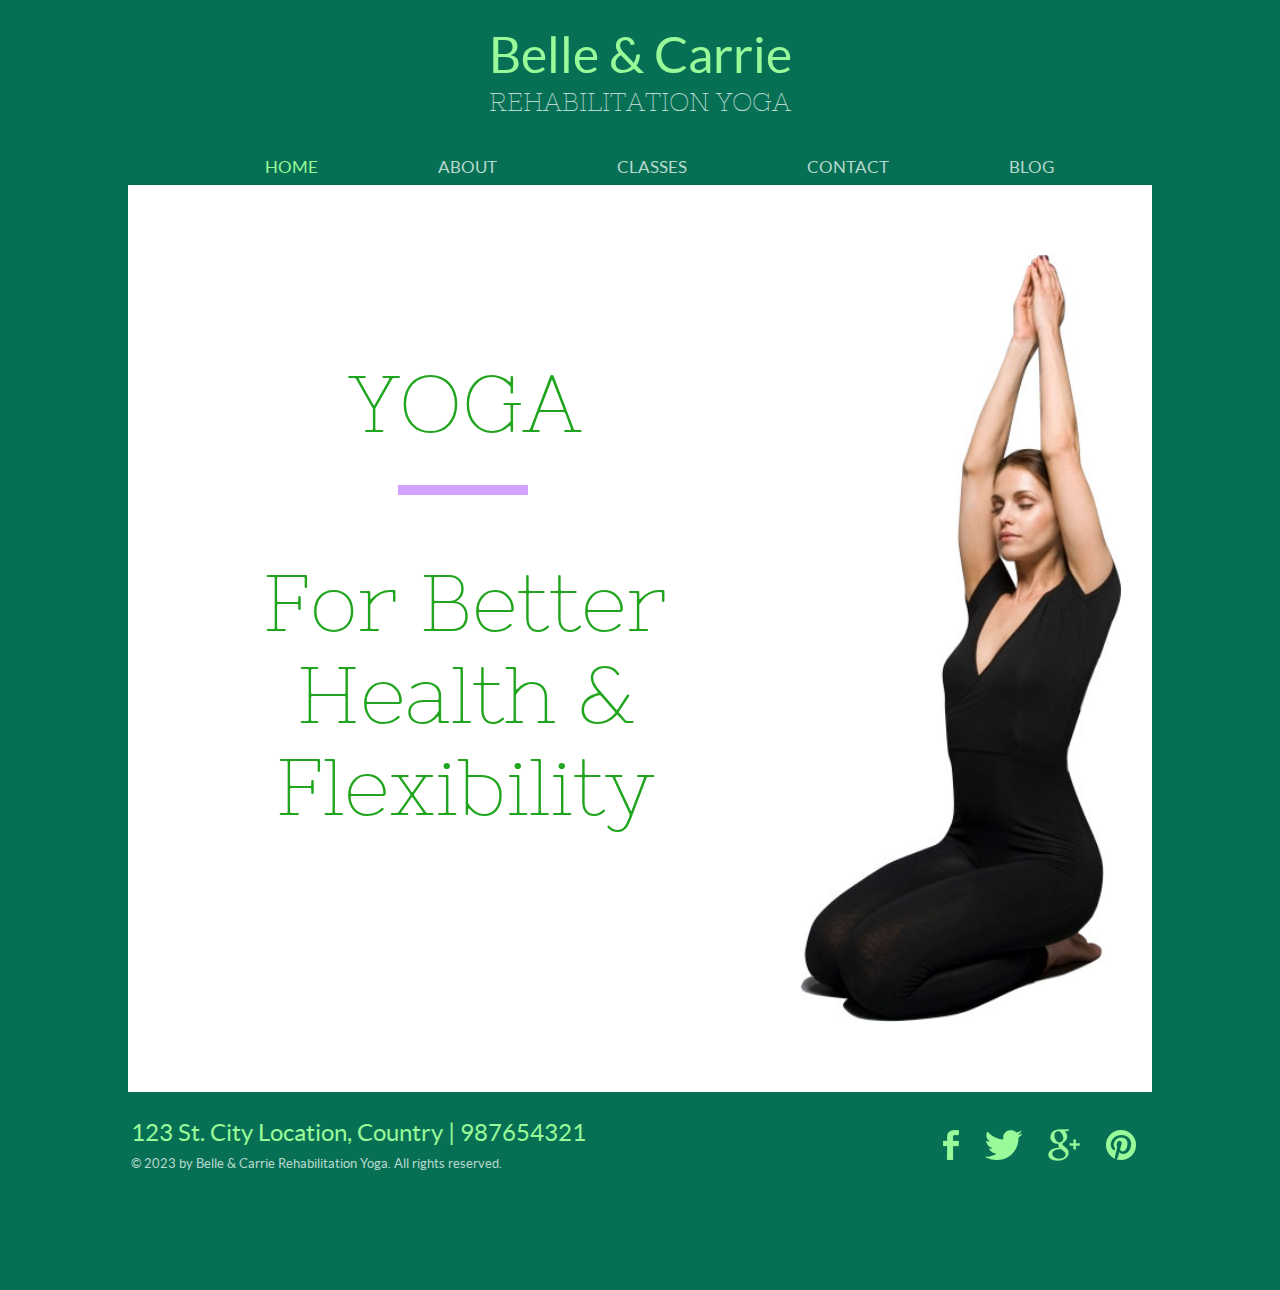
==== index.html @ 7d0bc875 "working on the responsive nav" ====
<!DOCTYPE html>
<html lang="en">
<head>
    <meta charset="UTF-8">
    <meta name="viewport" content="width=device-width, initial-scale=1.0">
    <meta http-equiv="X-UA-Compatible" content="ie=edge">

    <!-- <meta name="viewport" content="width=device-width,initial-scale=1,maximum-scale=1,user-scalable=no">

    <meta http-equiv="X-UA-Compatible" content="IE=edge,chrome=1">
    
    <meta name="HandheldFriendly" content="true"> -->

    <title>Rehabilitation Yoga</title>
    <link rel="stylesheet" href="index.css">
    <link rel="stylesheet" href="indexmobile.css">
</head>
<body>
    <div class="mobile-menu">
    <img src="./images/mobile/mobile-menu.png" alt="mobile-menu" id="menu">
    <img src="./images/mobile/mobile-close.png" alt="mobile-close" id="menu-close">
    </div>
    
    
    <a href="index.html" class="remo" >
    <h1>Belle & Carrie</h1>
    <h3>REHABILITATION YOGA</h3>
    </a>
   
    <ul>
        <li class="active" > <a href="index.html">HOME</a> </li>
        <li class="about" > <a href="about.html">ABOUT</a> </li>
        <li class="about classes" >  <a href="classes.html">CLASSES</a>
            <ul>
                <li class="inst" ><a href="instructors.html">INSTRUCTORS</a></li>
            </ul>
            
        </li>
        <li class="about" > <a href="contact.html">CONTACT</a></li>
        <li class="about" > <a href="blog.html">BLOG</a></li>
    </ul>


<div class="rectangle" style="display:flex" >
    <div class="yoga">
        
        <h2 >
        <div class="yogs">   YOGA <br></div>
        <div class="purple"></div>
        <div class="better" > <br> For Better 
        <br>Health & <br> 
        Flexibility <br><br></div></h2>
    </div>
    <div class="imageyoga">
        <img src="./images/lady-in-yoga.jpg" alt="A pretty girl doing yoga">
    </div>

</div>
<div class="foot" >
    <div class="location">
    <p>123 St. City Location, Country | 987654321 <br>
    <span>
    © 2023 by Belle & Carrie Rehabilitation Yoga. All rights reserved.     
    </span>
    </p>
    </div>
    <div class="icon">
        <a class="remo" href="www.facebook.com"> <img src="./images/icon-facebook.png" alt="facebook icon"></a>
        <a class="remo" href="wwww.twitter.com"><img src="./images/icon-twitter.png" alt="twitter icon"></a>
        <a class="remo" href="wwww.googleplus.com"><img src="./images/icon-googleplus.png" alt="gogleplus icon"></a>
        <a class="remo" href="www.pinterest.com"><img src="./images/icon-pinterest.png" alt="pinterest icon"></a>
       
        
        
        
    </div>

</div  >
</body>
</html>
---- index.css ----
/* -----------------------------------------
    CSS specified defaults
   -----------------------------------------
*/
@media only screen and (min-width:918px){
body{
    width: 100%;
    background: #077054;
    color: #315f52;
    padding: 0px;
    margin: 0px;
    font-size: 14px;
    font-family: 'lato-regular';
    font-weight: lighter;
    /* line-height: 20px; */
    /* src: url('lato-regular-webfont.ttf'); */
}
@font-face{
    font-family: 'lato-regular';
    src: url('./lato-regular-webfont.ttf');
    font-weight: lighter;
}
@font-face {
	font-family: 'nixie_oneregular';
    src: url('./nixieone-regular-webfont.ttf');
}
html{
    width: 100%;
}

/* -----------------------------------------
    This is for header 
   -----------------------------------------
*/
.mobile-menu{
    display: none;
}
h1{
    text-align: center;
    font-family: 'lato-regular';
    color:  #99fa99;
    padding: 30px 0px 0px;
    margin: 0px 0px;
    font-size: 50px;
    line-height: 50px;
    font-weight: lighter;
    
    /* background-color: pink; */
}
h3{
text-align: center;
font-family: 'nixie_oneregular';
font-weight: lighter;
font-size: 26px;
color:  #b6d8cf;
padding: 07px 0px 20px;
margin: 0px;


}
/* nav ul{
    align-self : center;
} */

ul {
/* text-align: left; */
list-style-type: none;
display: inline-flex;
/* background-color: black; */
padding: 0px;
margin: 0px 16%;
/* border: 2px solid white; */
/* position: relative;
left: auto; */


}
ul li{
display: inline-flex;
/* text-align: left; */
padding: 20px 60px 09px;
font-size: 17px;
font-weight: lighter;

}
.active a,.active.inst a{
    color:#99fa99;
    outline: none;
    text-decoration: none;
    
}

/* .about:hover{
    background: blue;
} */
.about a{
   outline: none; 
   color: #b6d8cf;
   text-decoration: none;
}
.about a:hover{
    color:#d3a3ff;
    outline: none;
    
}
.about ul {
    display: none;
	left: 0;
	list-style: none outside none;
	margin: 0;
	padding: 0px;
	position: absolute;
    top: 11.55rem;
    left: 43%;
    /* background: brown; */
}
.about.classes:hover ul {
    display:flex;
    
}
.about ul li {
    background:#077054;;
    padding: 10px 30px;
    display: flex;
}



.active ul {
    display: none;
	left: 0;
	list-style: none outside none;
	margin: 0;
	padding: 0px;
	position: absolute;
    top: 11.55rem;
    left: 43%;
    /* background: brown; */
}
.active.classes:hover ul {
    display:flex;
    
}
.active ul li {
    background:#077054;;
    padding: 10px 30px;
    display: flex;
}

div.rectangle{
    box-sizing: content-box;
    background: white;
    padding: 40px 0px;
    margin: 0% 10%;
    min-height: 827px;
    width: ;
    /* display: flex; */

}

/* -----------------------------------------
    This is for homepage
   -----------------------------------------
*/
.yoga{
    display: flex;
    flex-direction: column;
    /* border: 3px solid; */
    width: 70%;
    padding: 0px;
    margin: 0px;
    /* flex-wrap: wrap; */
    /* background: yellow; */
    justify-content: center;   
    
}

.yogs{
    flex: 1;
    /* border: 2px solid; */
    /* order: 3; */
    padding: 5px;

}

.purple{
    background: #d3a3ff;
    flex:1;
    /* order:2; */
    
    width: 130px;
    height: 10px;
    /* border: 2px solid; */
    position: relative;
    left:40%;
    top: 30px ;
}

.better{
    flex:1;
    order:1;
    /* border: 2px solid; */
}

h2{
    text-align: center;
    font-family: 'nixie_oneregular';
    font-size: 5rem;
    text-align: center;
    color: #21a51e;
    font-weight: lighter;

}

.imageyoga{
    width: 30%;
    background: url('./lady-in-yoga.jpg');
    background-repeat: no-repeat;
    
    height: auto;
    display: flex;
    flex-flow: row-reverse;
    /* float:right; */
    padding: 30px;
    margin: 0px;
    /* position: relative;
    top: -150px; */
}


/* -----------------------------------------
    This is for about 
   -----------------------------------------
*/
.heade{
    font-size: 1.3rem;
    font-family: 'nixie_oneregular';
    background: blue;
    margin: 0px;
}

/* -----------------------------------------
    This is for classes 
   -----------------------------------------
*/
.class{
    width: 100%;
    /* background: brown; */
    margin: 0px 0px 0px;
    /* position: relative;
    right: 40px; */
    justify-self: center;
    display: flex;
}

.classtime{
    margin: 0px 0px 0px 50px;
    line-height: 30px;
    /* background: #99fa99; */
    width: 70%;
    /* display: flex;
    flex-wrap: wrap; */
    
}

.imageyogaa{
    width: 40%;
    margin: 0px 20px;
}
.classhead{
    
    font-size: 2.3rem;
    font-family: 'nixie_oneregular';
    /* background: blue; */
    padding: 0px;
    margin: 0px 0px 0px 50px;
    /* align-self: auto; */
    
    

}
/* .classhead.boy{
    position: relative;
    bottom: 28%;
    right: 17%;
    background: red;
} */
.head{
    font-size: 1.3rem;
    font-family: 'nixie_oneregular';
    /* background: black; */
}

/* -----------------------------------------
    This is for instructors 
   -----------------------------------------
*/
#instructors{
    margin: 0px 0px 0px 50px;
    line-height: 30px;
    /* background: #99fa99; */
    width: 70%;
    display: flex;
    flex-wrap: wrap;
    
}
figure{
    /* height: 200px; */
    margin: 0px 30px;
    /* background: blue; */
    row-gap: 2px ;
}
figcaption{
    text-align: center;
    font-family: 'nixie_oneregular';
    font-size: 1rem;
    /* background: red; */
}
figure img{
    margin: 0px;
    background: yellow;
    /* row-gap: 2px; */
}

/* -----------------------------------------
    This is for contacts 
   -----------------------------------------
*/
.inquiries{
    display: flex;
    justify-content: center;
    padding: 8% 0px 0px;
    /* background: blue; */
    
}
form{
    
    /* background: black; */
    font-size: 16px;
    flex-basis: 500px;
    height: 70%;
    padding: 0px 0px 0px 0px;
    
       
}
input{
    height: 40px;
    width: 100%;
    background: #d1d3d4;
    border: none;
    border-radius: 3px;
    margin: 10px 0px;
}

#message{
    height: 222px;
    border: none;
    border-radius: 7px;
    width: 100%;
    background: #d1d3d4;
}
button{
    position: relative;
    left: 89%;
    margin: 0px 0px 0px;
    padding: 0px;
    border: 0px;
    border-radius: 6px;
}
.submit{
    background: #077054;
    color: #b6d8cf;
    padding: 0px px;
    border-radius: 6px;
}
.submit:hover{
    background: #d3a3ff;
    color: black;
}

/* -----------------------------------------
    This is for blog
   -----------------------------------------
*/

.blog{
    /* background: brown; */
    display: flex;
    margin: 0px;
    /* padding: 10% 0px; */
    flex-direction: column;
    align-content: space-around;
    /* height: 720px; */
    
}
.blog1{
    /* background: black; */
    display: flex;
    flex-basis: 100%;
    margin: 50px 0px;
    
    /* justify-content: center;
    align-content: flex-start;
    align-items: flex-start; */
   
}
.blog1 img{
    
    padding: 0px;
    margin:0px;
    /* flex-basis: 30%; */
    margin: 0px 0px 0px 50px;
}
div.blogtext1{
    /* background: pink; */
    flex-basis: 60%;
    margin: 0px 0px 0px 20px;
    
}



/* -----------------------------------------
    This is for footer
   -----------------------------------------
*/

.foot{
    /* box-sizing: content-box; */
    /* background: blue; */
    margin: 0px 10% 90px;
    display: flex;
    font-family: 'lato-regular';
    color:  #99fa99;
    font-weight: lighter;
    
}
.foot div{
    /* border: 2px solid; */
    padding: 3px;
}
div.location{
    flex-basis: 70%;
    font-size: 1.5rem;
    font-weight: normal;
}
div.location span{
    font-size:0.8rem;
    font-weight: normal;
    color: #b6d8cf;
}
div.icon{
    flex-basis:30%;
    display: flex;
    justify-content: flex-end;
    /* background: black; */
    align-items: center;
    font-family: 'lato-regular';
    color:  #99fa99;
}

.icon .remo{
    margin: 0px 13px;
}
.remo{
text-decoration: none;
outline: none;
/* background: black; */
padding: 0px;
}


}
---- indexmobile.css ----
/* -----------------------------------------
    CSS specified defaults
   -----------------------------------------
*/
@media only screen and (max-width:918px){
body{
    width: 100%;
    background: #077054;
    color: #315f52;
    padding: 0px;
    margin: 0px;
    font-size: 14px;
    font-family: 'lato-regular';
    font-weight: lighter;
    /* line-height: 20px; */
    /* src: url('lato-regular-webfont.ttf'); */
}
@font-face{
    font-family: 'lato-regular';
    src: url('./lato-regular-webfont.ttf');
    font-weight: lighter;
}
@font-face {
	font-family: 'nixie_oneregular';
    src: url('./nixieone-regular-webfont.ttf');
}
html{
    width: 100%;
}

/* -----------------------------------------
    This is for header 
   -----------------------------------------
*/
.mobile-menu{
    position: absolute;
    right: 10px;
    top: 40px;
    margin-right:20px;
    background: black;

}
#menu-close{
    display: none;
}
h1{
    text-align: center;
    font-family: 'lato-regular';
    color:  #99fa99;
    padding: 30px 0px 0px;
    margin: 0px 0px;
    margin-top: 70px;
    font-size: 50px;
    line-height: 50px;
    font-weight: lighter;
    
    /* background-color: pink; */
}
h3{
text-align: center;
font-family: 'nixie_oneregular';
font-weight: lighter;
font-size: 26px;
color:  #b6d8cf;
padding: 07px 0px 20px;
margin: 0px;


}
/* nav ul{
    align-self : center;
} */

ul {
/* text-align: left; */
list-style-type: none;
display: ;
position: absolute;
background-color: black;
top: 90px;
width: 90%;
opacity: 0.9;
padding: 0px;
margin: 0px 05%;
flex-wrap: wrap;
justify-content: center;
/* border: 2px solid white; */
/* position: relative;
left: auto; */

}
ul li{
display: flex;
/* text-align: left; */
/* background: red; */
/* padding: 20px 40px 09px; */
font-size: 17px;
font-weight: lighter;

}
.active a,.active.inst a{
    color:white;
    background: #99fa99;
    height: ;
    width: 100%;
    outline: none;
    text-decoration: none;
    
}
.active{
    background: #99fa99 ;
    color: blue;
    padding: 20px 40px 09px;
}

.about:hover{
    background: #99fa99 ;
    color: white;
}
.about a{
   outline: none; 
   color: #b6d8cf;
   text-decoration: none;
   padding: 20px 40px 09px;
}
.about a:hover{
    background:#697e69 ;
    color:white !important;
    padding: 20px 40px 09px;
    width: 100%;
    outline: none;
    
}
.about ul {
    display: none;
	left: 0;
	list-style: none outside none;
	margin: 0;
	padding: 0px;
	position: static;
    /* top: 14.5rem;
    left: 34%; */
    background: brown;
}
.about.classes:hover ul  {
    display:flex;
    flex-direction: column;
    flex-wrap: wrap;
    width: 100%;
    
}
/* .about ul li {
    background:#077054;;
    padding: 10px 30px;
    display: flex;
} */



.active ul {
    display: none;
	left: 0;
	list-style: none outside none;
	margin: 0;
	padding: 0px;
	position: absolute;
    top: 14.5rem;
    left: 34%;
    /* background: brown; */
}
.active.classes:hover ul {
    display:flex;
    
}
.active ul li a {
    background:#077054;;
    padding: 10px 30px;
    display: flex;
}

div.rectangle{
    box-sizing: content-box;
    background: white;
    display: flex;
    flex-direction: column;
    padding: 40px 0px;
    min-height: 827px;
    width: ;
    margin: 0px 5%;
    /* display: flex; */

}

/* -----------------------------------------
    This is for homepage
   -----------------------------------------
*/
.yoga{
    display: flex;
    flex-direction: column;
    /* border: 3px solid; */
    width: 100%;
    padding: 0px 0px;
    margin: 0px;
    /* flex-wrap: wrap; */
    /* background: yellow; */
    justify-content: center;   
    /* background: pink; */
    flex-wrap: wrap;
    text-align: center;
    
}

.yogs{
    flex: 1;
    /* border: 2px solid; */
    /* order: 3; */
    padding: 5px;

}

.purple{
    background: #d3a3ff;
    flex:1;
    /* order:2; */
    
    width: 130px;
    height: 10px;
    /* border: 2px solid; */
    position: relative;
    left:34%;
    top: 30px ;
}

.better{
    flex:1;
    order:1;
    /* border: 2px solid; */
    padding: 0px 0px;
    margin: 0px;
}

h2{
    text-align: center;
    font-family: 'nixie_oneregular';
    font-size: 4.3rem;
    text-align: center;
    color: #21a51e;
    font-weight: lighter;
    margin: 0px;

}

.imageyoga{
    width: 30%;
    background: url('./lady-in-yoga.jpg');
    background-repeat: no-repeat;
    
    height: auto;
    display: flex;
    /* flex-flow: row-reverse; */
    /* float:right; */

    padding: 0px 50px;
    margin: 0px;
    /* position: relative;
    top: -150px; */
}


/* -----------------------------------------
    This is for about 
   -----------------------------------------
*/
.heade{
    font-size: 1.3rem;
    font-family: 'nixie_oneregular';
    margin: 0px;
}
.class{
    display: flex;
    flex-wrap: wrap;
    width: 100%;
    padding: 0px;
    margin: 0px ;
   
}
.classtime{
    width: 100%;
    line-height: 30px;
    padding: 0px;
    margin: 0px 20px;
    
}


/* -----------------------------------------
    This is for classes 
   -----------------------------------------
*/

.imageyogaa{
    display: flex;
    justify-content: center;
    width: 100%;
    margin: 30px 20px;
}
.classhead{
    font-size: 2.3rem;
    font-family: 'nixie_oneregular';
    padding: 0px;
    margin: 0px 0px 0px 20px;
    
}

.head{
    font-size: 1.3rem;
    font-family: 'nixie_oneregular';
    /* background: black; */
}

/* -----------------------------------------
    This is for instructors 
   -----------------------------------------
*/
#instructors{
    margin: 0px 0px 0px 0px;
    line-height: 30px;
    /* background: #99fa99; */
    justify-content:center;
    width: 100%;
    display: flex;
    flex-direction: column;


      
}
#instructors1{
   
    display: flex;
    flex-direction: row;
    justify-content: center;
    
}
#instructors2{
    display: flex;
    flex-direction: row;
    
}
figure{
    /* height: 200px; */
    margin: 0px 1rem;
    width: 100%;
    
}
figcaption{
    text-align: center;
    font-family: 'nixie_oneregular';
    font-size: 1rem;
    /* background: red; */
}
figure img{
    margin: 0px 0px 0px 5px;
   
}

/* -----------------------------------------
    This is for contacts 
   -----------------------------------------
*/
.inquiries{
    display: flex;
    justify-content: center;
    padding: 8% 0px 0px;
    margin: 10px;
    
}
form{
    
    /* background: black; */
    font-size: 16px;
    flex-basis: 400px;
    height: 70%;
    padding: 0px 0px 0px 0px;
    
       
}
input{
    height: 40px;
    width: 100%;
    background: #d1d3d4;
    border: none;
    border-radius: 3px;
    margin: 10px 0px;
}

#message{
    height: 222px;
    border: none;
    border-radius: 7px;
    width: 100%;
    background: #d1d3d4;
}
button{
    position: relative;
    left: 89%;
    margin: 0px 0px 0px;
    padding: 0px;
    border: 0px;
    border-radius: 6px;
}
.submit{
    background: #077054;
    color: #b6d8cf;
    padding: 0px px;
    border-radius: 6px;
}
.submit:hover{
    background: #d3a3ff;
    color: black;
}

/* -----------------------------------------
    This is for blog
   -----------------------------------------
*/

.blog{
    /* background: brown; */
    display: flex;
    margin: 0px;
    /* padding: 10% 0px; */
    flex-direction: column;
    /* align-content: space-around; */
    /* height: 720px; */
    
}
.blog1{
    /* background: black; */
    display: flex;
    flex-basis: 100%;
    margin: 20px 0px;
    flex-wrap: wrap;
    /* background: blue; */

    
    /* justify-content: center;
    align-content: flex-start;
    align-items: flex-start; */
   
}
.blog1 img{
    
    padding: 0px;
    margin:0px;
    /* flex-basis: 30%; */
    margin: 0px 20px 0px 20px;
    width: 100%;
    height: 100%;
}
div.blogtext1{
    /* background: pink; */
    flex-basis: 1o00%;
    margin: 0px 0px 0px 20px;
    
}



/* -----------------------------------------
    This is for footer
   -----------------------------------------
*/

.foot{
    /* box-sizing: content-box; */
    /* background: blue; */
    margin: 0px 5% 90px;
    display: flex;
    font-family: 'lato-regular';
    color:  #99fa99;
    font-weight: lighter;
    flex-direction: column;
    /* align-content: center; */
    align-items: center;
    flex-wrap: wrap;
    text-align: center;
    
    
}

div.location{
    flex-basis: 100%;
    font-size: 1.7rem;
    font-weight: normal;
}
div.location span{
    font-size:1rem;
    font-weight: normal;
    color: #b6d8cf;
}
div.icon{
    flex-basis:100%;
    display: flex;
    justify-content: flex-end;
    /* background: black; */
    align-items: center;
    font-family: 'lato-regular';
    color:  #99fa99;
}

.icon .remo{
    margin: 0px 13px;
}
.remo{
text-decoration: none;
outline: none;
/* background: black; */
padding: 0px;
}


}


/* mobile*/
/*
@media (max-width:720px){
    div.rectangle{
         flex-wrap:wrap; 
        padding: 0px;
        margin: 0px 10%;
        flex-direction: column;
    }
    .imageyoga{
        background: url('./lady-in-yoga.jpg');
        flex-wrap: wrap;
        width: 100%;
        height: auto;
        justify-content: center;
        
        background-repeat: no-repeat;
    }

 
    .yoga{
        background: pink;
        flex-wrap: wrap;
        font-size: 3rem;
        text-align: center;
        width: 100%;
        justify-content: center;
    }
     .yoga p{
        font-size: 40px ;
    } 
*/
}

/* Tablet Landscape
@media screen and (max-width: 1060px) {
    #primary { width:67%; }
    #secondary { width:30%; margin-left:3%;}  

}


Tabled Portrait
@media screen and (max-width: 768px) {
    #primary { width:100%; }
    #secondary { width:100%; margin:0; border:none; }
} */
/* 
@media screen and (max-width:480px){
    body{
        background-color: blueviolet;
    }
} */
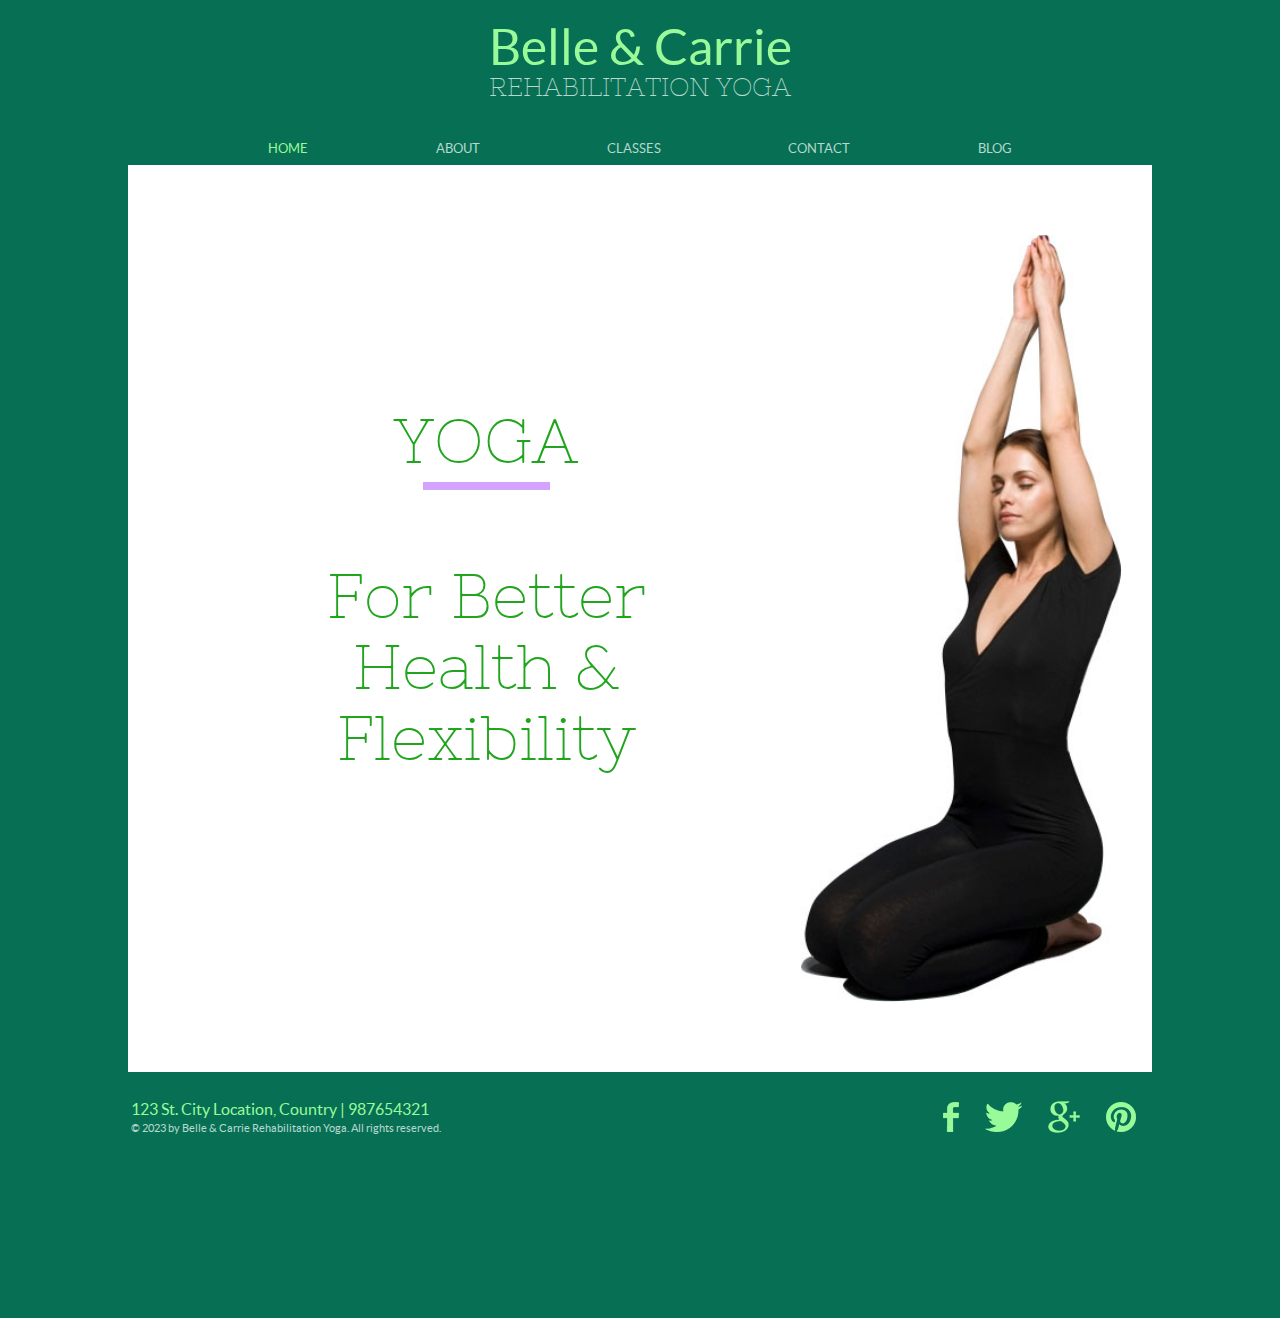
==== commit df68f4bb: "now responsive" ====
--- a/index.html
+++ b/index.html
@@ -12,8 +12,9 @@
     <meta name="HandheldFriendly" content="true"> -->
 
     <title>Rehabilitation Yoga</title>
+    
+    <link rel="stylesheet" href="indexmobile.css">
     <link rel="stylesheet" href="index.css">
-    <link rel="stylesheet" href="indexmobile.css">
 </head>
 <body>
     <div class="mobile-menu">
@@ -31,9 +32,15 @@
         <li class="active" > <a href="index.html">HOME</a> </li>
         <li class="about" > <a href="about.html">ABOUT</a> </li>
         <li class="about classes" >  <a href="classes.html">CLASSES</a>
+            <div class="mobile-ex">
+                <img src="images/mobile/mobile-expand.png" alt="mobile-expand" id="expand">
+                <img src="images/mobile/mobile-collapse.png" alt="mobile-collapse" id="collapse">
+            </div>
             <ul>
                 <li class="inst" ><a href="instructors.html">INSTRUCTORS</a></li>
+                
             </ul>
+            
             
         </li>
         <li class="about" > <a href="contact.html">CONTACT</a></li>
@@ -48,11 +55,13 @@
         <div class="yogs">   YOGA <br></div>
         <div class="purple"></div>
         <div class="better" > <br> For Better 
-        <br>Health & <br> 
-        Flexibility <br><br></div></h2>
+            <br>Health & <br> 
+            Flexibility <br><br>
+        </div>
+        </h2>
     </div>
     <div class="imageyoga">
-        <img src="./images/lady-in-yoga.jpg" alt="A pretty girl doing yoga">
+        <img src="images/lady-in-yoga.jpg" alt="A pretty girl doing yoga">
     </div>
 
 </div>
@@ -76,5 +85,6 @@
     </div>
 
 </div  >
+<script src="main.js"></script>
 </body>
 </html>--- a/indexmobile.css
+++ b/indexmobile.css
@@ -1,581 +1,658 @@
-
-
-
 /* -----------------------------------------
     CSS specified defaults
    -----------------------------------------
 */
-@media only screen and (max-width:918px){
-body{
+* {
+  padding: 0px;
+  margin: 0px;
+  -webkit-box-sizing: border-box;
+          box-sizing: border-box;
+  word-wrap: break-word;
+  font-size: 62.5%;
+}
+
+@media only screen and (max-width: 718px) {
+  body {
     width: 100%;
     background: #077054;
     color: #315f52;
-    padding: 0px;
-    margin: 0px;
-    font-size: 14px;
+    font-size: 6rem;
     font-family: 'lato-regular';
     font-weight: lighter;
-    /* line-height: 20px; */
-    /* src: url('lato-regular-webfont.ttf'); */
-}
-@font-face{
+  }
+  @font-face {
     font-family: 'lato-regular';
-    src: url('./lato-regular-webfont.ttf');
+    src: url("./lato-regular-webfont.ttf");
     font-weight: lighter;
-}
-@font-face {
-	font-family: 'nixie_oneregular';
-    src: url('./nixieone-regular-webfont.ttf');
-}
-html{
-    width: 100%;
-}
-
-/* -----------------------------------------
+  }
+  @font-face {
+    font-family: 'nixie_oneregular';
+    src: url("./nixieone-regular-webfont.ttf");
+  }
+  html {
+    width: 100%;
+  }
+  /* -----------------------------------------
     This is for header 
    -----------------------------------------
 */
-.mobile-menu{
+  .mobile-menu {
     position: absolute;
-    right: 10px;
+    right: 0.625rem;
     top: 40px;
-    margin-right:20px;
-    background: black;
-
-}
-#menu-close{
-    display: none;
-}
-h1{
+    margin-right: 4%;
+  }
+  #menu-close {
+    display: none;
+  }
+  #menu-close.open {
+    display: -webkit-box;
+    display: -ms-flexbox;
+    display: flex;
+  }
+  #menu.open {
+    display: none;
+  }
+  #menu {
+    cursor: pointer;
+  }
+  #menu-close {
+    cursor: pointer;
+  }
+  h1 {
     text-align: center;
     font-family: 'lato-regular';
-    color:  #99fa99;
+    color: #99fa99;
     padding: 30px 0px 0px;
     margin: 0px 0px;
     margin-top: 70px;
-    font-size: 50px;
+    font-size: 5rem;
     line-height: 50px;
     font-weight: lighter;
-    
     /* background-color: pink; */
-}
-h3{
-text-align: center;
-font-family: 'nixie_oneregular';
-font-weight: lighter;
-font-size: 26px;
-color:  #b6d8cf;
-padding: 07px 0px 20px;
-margin: 0px;
-
-
-}
-/* nav ul{
-    align-self : center;
-} */
-
-ul {
-/* text-align: left; */
-list-style-type: none;
-display: ;
-position: absolute;
-background-color: black;
-top: 90px;
-width: 90%;
-opacity: 0.9;
-padding: 0px;
-margin: 0px 05%;
-flex-wrap: wrap;
-justify-content: center;
-/* border: 2px solid white; */
-/* position: relative;
-left: auto; */
-
-}
-ul li{
-display: flex;
-/* text-align: left; */
-/* background: red; */
-/* padding: 20px 40px 09px; */
-font-size: 17px;
-font-weight: lighter;
-
-}
-.active a,.active.inst a{
-    color:white;
-    background: #99fa99;
-    height: ;
+  }
+  h3 {
+    text-align: center;
+    font-family: 'nixie_oneregular';
+    font-weight: lighter;
+    font-size: 2.6rem;
+    color: #b6d8cf;
+    padding: 07px 0px 20px;
+    margin: 0px;
+  }
+  ul {
+    /* text-align: left; */
+    list-style-type: none;
+    display: none;
+    -webkit-box-orient: vertical;
+    -webkit-box-direction: normal;
+        -ms-flex-direction: column;
+            flex-direction: column;
+    position: absolute;
+    background-color: #077054;
+    top: 9rem;
+    width: 90%;
+    opacity: 0.9;
+    padding: 0px;
+    margin: 0px 05%;
+    -ms-flex-wrap: wrap;
+        flex-wrap: wrap;
+    -webkit-box-pack: center;
+        -ms-flex-pack: center;
+            justify-content: center;
+    z-index: 10;
+  }
+  ul.open {
+    display: -webkit-box;
+    display: -ms-flexbox;
+    display: flex;
+  }
+  ul li {
+    display: -webkit-box;
+    display: -ms-flexbox;
+    display: flex;
+    -webkit-box-orient: vertical;
+    -webkit-box-direction: normal;
+        -ms-flex-direction: column;
+            flex-direction: column;
+    width: 100%;
+    -ms-flex-wrap: wrap;
+        flex-wrap: wrap;
+    font-size: 2.4rem;
+    font-weight: lighter;
+    border: white solid 1px;
+  }
+  .active a, .active.inst a {
+    color: white;
+    height: auto;
     width: 100%;
     outline: none;
     text-decoration: none;
-    
-}
-.active{
-    background: #99fa99 ;
-    color: blue;
+  }
+  .active {
+    background: #99fa99b9;
+    /* color: blue; */
     padding: 20px 40px 09px;
-}
-
-.about:hover{
-    background: #99fa99 ;
+  }
+  .active.classes ul {
+    /* background: blue !important; */
+    width: 100% !important;
+    /* height: 20px; */
+    position: relative;
+    top: 0rem;
+    left: -4rem;
+  }
+  .active.classes li {
+    /* background: red; */
+    width: 100%;
+    height: 3rem;
+  }
+  .active.inst {
+    height: 3.375rem !important;
+    /* background: blue; */
+  }
+  .about.inst, .active.inst {
+    height: 5rem;
+  }
+  .active.inst a {
+    /* background: black; */
+    width: 100%;
+    position: absolute;
+    top: 13.5rem;
+    left: 0px;
+    margin: 0px;
+  }
+  .about.inst a {
+    width: 100%;
+    position: static;
+    top: 0px;
+    left: 0px;
+    padding: 1.25rem 3.75rem;
+    padding-right: 0px;
+  }
+  .about.inst a:hover {
+    padding: 0.9375 3.75rem;
+    padding-right: 0px;
+  }
+  .about:hover {
+    background: #077054;
     color: white;
-}
-.about a{
-   outline: none; 
-   color: #b6d8cf;
-   text-decoration: none;
-   padding: 20px 40px 09px;
-}
-.about a:hover{
-    background:#697e69 ;
-    color:white !important;
+  }
+  .about a {
+    outline: none;
+    color: white;
+    text-decoration: none;
     padding: 20px 40px 09px;
-    width: 100%;
+  }
+  .about a:hover {
+    background: #99fa99b9;
+    color: white !important;
+    padding: 20px 40px 09px;
     outline: none;
-    
-}
-.about ul {
-    display: none;
-	left: 0;
-	list-style: none outside none;
-	margin: 0;
-	padding: 0px;
-	position: static;
-    /* top: 14.5rem;
-    left: 34%; */
-    background: brown;
-}
-.about.classes:hover ul  {
-    display:flex;
-    flex-direction: column;
-    flex-wrap: wrap;
-    width: 100%;
-    
-}
-/* .about ul li {
-    background:#077054;;
+  }
+  .about ul, .active ul {
+    display: none;
+    left: 0;
+    list-style: none outside none;
+    margin: 0;
+    padding: 0px;
+    position: static;
+    width: 100%;
+  }
+  .about.classes:hover ul,
+  .active.classes:hover ul {
+    display: none;
+    -webkit-box-orient: vertical;
+    -webkit-box-direction: normal;
+        -ms-flex-direction: column;
+            flex-direction: column;
+    -ms-flex-wrap: wrap;
+        flex-wrap: wrap;
+    /* width: 100%; */
+  }
+  .about.classes ul.expand,
+  .active.classes ul.expand {
+    display: -webkit-box;
+    display: -ms-flexbox;
+    display: flex;
+    background: #114b3b;
+  }
+  .classes ul li {
+    border-bottom: none;
+  }
+  .mobile-ex {
+    /* background: blue; */
+    position: absolute;
+    right: 0px;
+    top: 100px;
+    cursor: pointer;
+    border-left: white solid .5px;
+    height: 50px;
+  }
+  #expand.expand {
+    display: none;
+  }
+  #collapse.expand {
+    display: -webkit-box;
+    display: -ms-flexbox;
+    display: flex;
+  }
+  #collapse {
+    display: none;
+  }
+  .active ul {
+    display: none;
+    -webkit-box-orient: vertical;
+    -webkit-box-direction: normal;
+        -ms-flex-direction: column;
+            flex-direction: column;
+    margin: 0;
+    padding: 0px;
+  }
+  .active.classes.expand:hover ul {
+    display: none;
+  }
+  .active ul li a {
+    background: #077054;
     padding: 10px 30px;
-    display: flex;
-} */
-
-
-
-.active ul {
-    display: none;
-	left: 0;
-	list-style: none outside none;
-	margin: 0;
-	padding: 0px;
-	position: absolute;
-    top: 14.5rem;
-    left: 34%;
-    /* background: brown; */
-}
-.active.classes:hover ul {
-    display:flex;
-    
-}
-.active ul li a {
-    background:#077054;;
-    padding: 10px 30px;
-    display: flex;
-}
-
-div.rectangle{
-    box-sizing: content-box;
+  }
+  div.rectangle {
+    -webkit-box-sizing: content-box;
+            box-sizing: content-box;
     background: white;
-    display: flex;
-    flex-direction: column;
+    display: -webkit-box;
+    display: -ms-flexbox;
+    display: flex;
+    -webkit-box-orient: vertical;
+    -webkit-box-direction: normal;
+        -ms-flex-direction: column;
+            flex-direction: column;
     padding: 40px 0px;
     min-height: 827px;
-    width: ;
     margin: 0px 5%;
     /* display: flex; */
-
-}
-
-/* -----------------------------------------
+  }
+  /* -----------------------------------------
     This is for homepage
    -----------------------------------------
 */
-.yoga{
-    display: flex;
-    flex-direction: column;
+  .yoga {
+    display: -webkit-box;
+    display: -ms-flexbox;
+    display: flex;
+    -webkit-box-orient: vertical;
+    -webkit-box-direction: normal;
+        -ms-flex-direction: column;
+            flex-direction: column;
     /* border: 3px solid; */
     width: 100%;
-    padding: 0px 0px;
+    padding: 0px 2%;
     margin: 0px;
     /* flex-wrap: wrap; */
     /* background: yellow; */
-    justify-content: center;   
+    -webkit-box-pack: center;
+        -ms-flex-pack: center;
+            justify-content: center;
     /* background: pink; */
-    flex-wrap: wrap;
+    -ms-flex-wrap: wrap;
+        flex-wrap: wrap;
     text-align: center;
-    
-}
-
-.yogs{
-    flex: 1;
+  }
+  .yogs {
+    -webkit-box-flex: 1;
+        -ms-flex: 1;
+            flex: 1;
     /* border: 2px solid; */
     /* order: 3; */
     padding: 5px;
-
-}
-
-.purple{
+  }
+  .purple {
     background: #d3a3ff;
-    flex:1;
+    -webkit-box-flex: 1;
+        -ms-flex: 1;
+            flex: 1;
     /* order:2; */
-    
-    width: 130px;
-    height: 10px;
-    /* border: 2px solid; */
+    width: 30%;
+    height: 1rem;
     position: relative;
-    left:34%;
-    top: 30px ;
-}
-
-.better{
-    flex:1;
-    order:1;
-    /* border: 2px solid; */
+    left: 34%;
+    top: 30px;
+  }
+  .better {
+    -webkit-box-flex: 1;
+        -ms-flex: 1;
+            flex: 1;
+    -webkit-box-ordinal-group: 2;
+        -ms-flex-order: 1;
+            order: 1;
     padding: 0px 0px;
     margin: 0px;
-}
-
-h2{
+  }
+  h2 {
     text-align: center;
     font-family: 'nixie_oneregular';
-    font-size: 4.3rem;
+    font-size: 10rem;
     text-align: center;
     color: #21a51e;
     font-weight: lighter;
     margin: 0px;
-
+    z-index: 3;
+  }
+  .imageyoga {
+    width: 70%;
+    background: url("./lady-in-yoga.jpg");
+    background-repeat: no-repeat;
+    height: auto;
+    display: -webkit-box;
+    display: -ms-flexbox;
+    display: flex;
+    padding: 0px 50px;
+    margin: auto;
+    -webkit-box-pack: center;
+        -ms-flex-pack: center;
+            justify-content: center;
+  }
+  .imageyoga img {
+    width: 100%;
+    height: auto;
+  }
 }
 
-.imageyoga{
-    width: 30%;
-    background: url('./lady-in-yoga.jpg');
-    background-repeat: no-repeat;
-    
-    height: auto;
-    display: flex;
-    /* flex-flow: row-reverse; */
-    /* float:right; */
-
-    padding: 0px 50px;
-    margin: 0px;
-    /* position: relative;
-    top: -150px; */
+@media only screen and (max-width: 718px) and (max-width: 480px) {
+  .imageyoga {
+    width: 100%;
+    margin-top: 20px;
+  }
 }
 
-
-/* -----------------------------------------
+@media only screen and (max-width: 718px) {
+  /* -----------------------------------------
     This is for about 
    -----------------------------------------
 */
-.heade{
-    font-size: 1.3rem;
+  .heade {
+    font-size: 1.5rem;
     font-family: 'nixie_oneregular';
     margin: 0px;
-}
-.class{
-    display: flex;
-    flex-wrap: wrap;
-    width: 100%;
-    padding: 0px;
-    margin: 0px ;
-   
-}
-.classtime{
+  }
+  .class {
+    display: -webkit-box;
+    display: -ms-flexbox;
+    display: flex;
+    -ms-flex-wrap: wrap;
+        flex-wrap: wrap;
+    width: 100%;
+    padding: 0px;
+    margin: 0px;
+  }
+  .classtime {
     width: 100%;
     line-height: 30px;
     padding: 0px;
     margin: 0px 20px;
-    
+  }
+  /* -----------------------------------------
+    This is for classes 
+   -----------------------------------------
+*/
+  .imageyogaa {
+    display: -webkit-box;
+    display: -ms-flexbox;
+    display: flex;
+    -webkit-box-pack: center;
+        -ms-flex-pack: center;
+            justify-content: center;
+    width: 70%;
+    height: auto;
+    margin: auto;
+  }
+  .imageyogaa img {
+    width: 70%;
+    height: auto;
+  }
 }
 
+@media only screen and (max-width: 718px) and (max-width: 480px) {
+  .imageyogaa {
+    width: 100%;
+  }
+}
 
-/* -----------------------------------------
-    This is for classes 
-   -----------------------------------------
-*/
-
-.imageyogaa{
-    display: flex;
-    justify-content: center;
-    width: 100%;
-    margin: 30px 20px;
-}
-.classhead{
+@media only screen and (max-width: 718px) {
+  .classhead {
     font-size: 2.3rem;
     font-family: 'nixie_oneregular';
     padding: 0px;
     margin: 0px 0px 0px 20px;
-    
-}
-
-.head{
-    font-size: 1.3rem;
+  }
+  .head {
+    font-size: 1.6rem;
     font-family: 'nixie_oneregular';
-    /* background: black; */
-}
-
-/* -----------------------------------------
+  }
+  /* -----------------------------------------
     This is for instructors 
    -----------------------------------------
 */
-#instructors{
-    margin: 0px 0px 0px 0px;
+  #instructors {
+    margin: 5% 2%;
     line-height: 30px;
     /* background: #99fa99; */
-    justify-content:center;
-    width: 100%;
-    display: flex;
-    flex-direction: column;
-
-
-      
-}
-#instructors1{
-   
-    display: flex;
-    flex-direction: row;
-    justify-content: center;
-    
-}
-#instructors2{
-    display: flex;
-    flex-direction: row;
-    
-}
-figure{
+    -webkit-box-pack: center;
+        -ms-flex-pack: center;
+            justify-content: center;
+    width: 100%;
+    display: -webkit-box;
+    display: -ms-flexbox;
+    display: flex;
+    -webkit-box-orient: vertical;
+    -webkit-box-direction: normal;
+        -ms-flex-direction: column;
+            flex-direction: column;
+  }
+  #instructors1 {
+    display: -webkit-box;
+    display: -ms-flexbox;
+    display: flex;
+    -webkit-box-orient: horizontal;
+    -webkit-box-direction: normal;
+        -ms-flex-direction: row;
+            flex-direction: row;
+    -webkit-box-pack: center;
+        -ms-flex-pack: center;
+            justify-content: center;
+  }
+  #instructors2 {
+    display: -webkit-box;
+    display: -ms-flexbox;
+    display: flex;
+    -webkit-box-orient: horizontal;
+    -webkit-box-direction: normal;
+        -ms-flex-direction: row;
+            flex-direction: row;
+  }
+  figure {
     /* height: 200px; */
-    margin: 0px 1rem;
-    width: 100%;
-    
-}
-figcaption{
+    margin: 0px 2%;
+    width: 100%;
+  }
+  figcaption {
     text-align: center;
     font-family: 'nixie_oneregular';
-    font-size: 1rem;
+    font-size: 1.3rem;
     /* background: red; */
-}
-figure img{
-    margin: 0px 0px 0px 5px;
-   
-}
-
-/* -----------------------------------------
+  }
+  figure img {
+    width: 100%;
+    height: auto;
+  }
+  /* -----------------------------------------
     This is for contacts 
    -----------------------------------------
 */
-.inquiries{
-    display: flex;
-    justify-content: center;
+  .inquiries {
+    display: -webkit-box;
+    display: -ms-flexbox;
+    display: flex;
+    -webkit-box-pack: center;
+        -ms-flex-pack: center;
+            justify-content: center;
     padding: 8% 0px 0px;
     margin: 10px;
-    
-}
-form{
-    
+  }
+  form {
     /* background: black; */
-    font-size: 16px;
-    flex-basis: 400px;
+    font-size: 2rem;
+    -ms-flex-preferred-size: 400px;
+        flex-basis: 400px;
     height: 70%;
     padding: 0px 0px 0px 0px;
-    
-       
-}
-input{
+  }
+  input {
     height: 40px;
     width: 100%;
     background: #d1d3d4;
     border: none;
     border-radius: 3px;
     margin: 10px 0px;
-}
-
-#message{
+  }
+  #message {
     height: 222px;
     border: none;
     border-radius: 7px;
     width: 100%;
     background: #d1d3d4;
-}
-button{
-    position: relative;
-    left: 89%;
-    margin: 0px 0px 0px;
+  }
+  button {
+    float: right;
+    margin: auto;
     padding: 0px;
     border: 0px;
     border-radius: 6px;
-}
-.submit{
+  }
+  .submit {
     background: #077054;
     color: #b6d8cf;
     padding: 0px px;
     border-radius: 6px;
-}
-.submit:hover{
-    background: #d3a3ff;
+    font-size: 1.4rem;
+    z-index: 3;
+  }
+  .submit:hover {
+    background: #d3a3ff !important;
     color: black;
-}
-
-/* -----------------------------------------
+  }
+  /* -----------------------------------------
     This is for blog
    -----------------------------------------
 */
-
-.blog{
+  .blog {
     /* background: brown; */
+    display: -webkit-box;
+    display: -ms-flexbox;
     display: flex;
     margin: 0px;
     /* padding: 10% 0px; */
-    flex-direction: column;
+    -webkit-box-orient: vertical;
+    -webkit-box-direction: normal;
+        -ms-flex-direction: column;
+            flex-direction: column;
     /* align-content: space-around; */
     /* height: 720px; */
-    
-}
-.blog1{
+  }
+  .blog1 {
     /* background: black; */
-    display: flex;
-    flex-basis: 100%;
+    display: -webkit-box;
+    display: -ms-flexbox;
+    display: flex;
+    -ms-flex-preferred-size: 100%;
+        flex-basis: 100%;
     margin: 20px 0px;
-    flex-wrap: wrap;
+    -ms-flex-wrap: wrap;
+        flex-wrap: wrap;
     /* background: blue; */
-
-    
     /* justify-content: center;
     align-content: flex-start;
     align-items: flex-start; */
-   
-}
-.blog1 img{
-    
-    padding: 0px;
-    margin:0px;
+  }
+  .blog1 img {
+    padding: 0px;
+    margin: 0px;
     /* flex-basis: 30%; */
     margin: 0px 20px 0px 20px;
     width: 100%;
-    height: 100%;
-}
-div.blogtext1{
+    height: auto;
+  }
+  div.blogtext1 {
     /* background: pink; */
-    flex-basis: 1o00%;
-    margin: 0px 0px 0px 20px;
-    
-}
-
-
-
-/* -----------------------------------------
+    -ms-flex-preferred-size: 100%;
+        flex-basis: 100%;
+    margin: 0px 20px 0px 20px;
+    font-size: 2rem;
+    word-wrap: break-word;
+  }
+  /* -----------------------------------------
     This is for footer
    -----------------------------------------
 */
-
-.foot{
+  .foot {
     /* box-sizing: content-box; */
     /* background: blue; */
-    margin: 0px 5% 90px;
+    margin: 0px 5% 10vh;
+    display: -webkit-box;
+    display: -ms-flexbox;
     display: flex;
     font-family: 'lato-regular';
-    color:  #99fa99;
+    color: #99fa99;
     font-weight: lighter;
-    flex-direction: column;
+    -webkit-box-orient: vertical;
+    -webkit-box-direction: normal;
+        -ms-flex-direction: column;
+            flex-direction: column;
     /* align-content: center; */
-    align-items: center;
-    flex-wrap: wrap;
+    -webkit-box-align: center;
+        -ms-flex-align: center;
+            align-items: center;
+    -ms-flex-wrap: wrap;
+        flex-wrap: wrap;
     text-align: center;
-    
-    
-}
-
-div.location{
-    flex-basis: 100%;
-    font-size: 1.7rem;
+  }
+  div.location {
+    -ms-flex-preferred-size: 100%;
+        flex-basis: 100%;
+    font-size: 4rem;
     font-weight: normal;
-}
-div.location span{
-    font-size:1rem;
+    margin-top: 20px;
+  }
+  div.location span {
+    font-size: 1.3rem;
     font-weight: normal;
     color: #b6d8cf;
+  }
+  div.icon {
+    -ms-flex-preferred-size: 100%;
+        flex-basis: 100%;
+    display: -webkit-box;
+    display: -ms-flexbox;
+    display: flex;
+    -webkit-box-pack: end;
+        -ms-flex-pack: end;
+            justify-content: flex-end;
+    /* background: black; */
+    -webkit-box-align: center;
+        -ms-flex-align: center;
+            align-items: center;
+    font-family: 'lato-regular';
+    color: #99fa99;
+    margin-top: 20px;
+  }
+  .icon .remo {
+    margin: 0px 13px;
+  }
+  .remo {
+    text-decoration: none;
+    outline: none;
+    /* background: black; */
+    padding: 0px;
+  }
 }
-div.icon{
-    flex-basis:100%;
-    display: flex;
-    justify-content: flex-end;
-    /* background: black; */
-    align-items: center;
-    font-family: 'lato-regular';
-    color:  #99fa99;
-}
-
-.icon .remo{
-    margin: 0px 13px;
-}
-.remo{
-text-decoration: none;
-outline: none;
-/* background: black; */
-padding: 0px;
-}
-
-
-}
-
-
-/* mobile*/
-/*
-@media (max-width:720px){
-    div.rectangle{
-         flex-wrap:wrap; 
-        padding: 0px;
-        margin: 0px 10%;
-        flex-direction: column;
-    }
-    .imageyoga{
-        background: url('./lady-in-yoga.jpg');
-        flex-wrap: wrap;
-        width: 100%;
-        height: auto;
-        justify-content: center;
-        
-        background-repeat: no-repeat;
-    }
-
- 
-    .yoga{
-        background: pink;
-        flex-wrap: wrap;
-        font-size: 3rem;
-        text-align: center;
-        width: 100%;
-        justify-content: center;
-    }
-     .yoga p{
-        font-size: 40px ;
-    } 
-*/
-}
-
-/* Tablet Landscape
-@media screen and (max-width: 1060px) {
-    #primary { width:67%; }
-    #secondary { width:30%; margin-left:3%;}  
-
-}
-
-
-Tabled Portrait
-@media screen and (max-width: 768px) {
-    #primary { width:100%; }
-    #secondary { width:100%; margin:0; border:none; }
-} */
-/* 
-@media screen and (max-width:480px){
-    body{
-        background-color: blueviolet;
-    }
-} */+/*# sourceMappingURL=indexmobile.css.map */--- a/index.css
+++ b/index.css
@@ -1,477 +1,474 @@
-
-
-
 /* -----------------------------------------
     CSS specified defaults
    -----------------------------------------
 */
-@media only screen and (min-width:918px){
-body{
+* {
+  padding: 0px;
+  margin: 0px;
+  -webkit-box-sizing: border-box;
+          box-sizing: border-box;
+  font-size: 62.5%;
+  word-wrap: break-word;
+}
+
+@media only screen and (min-width: 718px) {
+  body {
     width: 100%;
     background: #077054;
     color: #315f52;
     padding: 0px;
     margin: 0px;
-    font-size: 14px;
     font-family: 'lato-regular';
     font-weight: lighter;
-    /* line-height: 20px; */
-    /* src: url('lato-regular-webfont.ttf'); */
-}
-@font-face{
+  }
+  @font-face {
     font-family: 'lato-regular';
-    src: url('./lato-regular-webfont.ttf');
-    font-weight: lighter;
-}
-@font-face {
-	font-family: 'nixie_oneregular';
-    src: url('./nixieone-regular-webfont.ttf');
-}
-html{
-    width: 100%;
-}
-
-/* -----------------------------------------
-    This is for header 
-   -----------------------------------------
-*/
-.mobile-menu{
+    src: url("./lato-regular-webfont.ttf");
+    font-weight: lighter;
+  }
+  @font-face {
+    font-family: 'nixie_oneregular';
+    src: url("./nixieone-regular-webfont.ttf");
+  }
+  html {
+    width: 100%;
+  }
+  /* -----------------------------------------
+        This is for header 
+       -----------------------------------------
+    */
+  .mobile-menu {
     display: none;
-}
-h1{
+  }
+  .mobile-ex {
+    display: none;
+  }
+  h1 {
     text-align: center;
     font-family: 'lato-regular';
-    color:  #99fa99;
+    color: #99fa99;
     padding: 30px 0px 0px;
     margin: 0px 0px;
-    font-size: 50px;
-    line-height: 50px;
-    font-weight: lighter;
-    
+    font-size: 5rem;
+    line-height: 3.5rem;
+    font-weight: lighter;
     /* background-color: pink; */
-}
-h3{
-text-align: center;
-font-family: 'nixie_oneregular';
-font-weight: lighter;
-font-size: 26px;
-color:  #b6d8cf;
-padding: 07px 0px 20px;
-margin: 0px;
-
-
-}
-/* nav ul{
-    align-self : center;
-} */
-
-ul {
-/* text-align: left; */
-list-style-type: none;
-display: inline-flex;
-/* background-color: black; */
-padding: 0px;
-margin: 0px 16%;
-/* border: 2px solid white; */
-/* position: relative;
-left: auto; */
-
-
-}
-ul li{
-display: inline-flex;
-/* text-align: left; */
-padding: 20px 60px 09px;
-font-size: 17px;
-font-weight: lighter;
-
-}
-.active a,.active.inst a{
-    color:#99fa99;
+  }
+  h3 {
+    text-align: center;
+    font-family: 'nixie_oneregular';
+    font-weight: lighter;
+    font-size: 2.6rem;
+    color: #b6d8cf;
+    padding: 07px 0px 20px;
+    margin: 0px;
+  }
+  /* nav ul{
+        align-self : center;
+    } */
+  ul {
+    list-style-type: none;
+    display: -webkit-box;
+    display: -ms-flexbox;
+    display: flex;
+    -ms-flex-pack: distribute;
+        justify-content: space-around;
+    padding: 0px;
+    margin: 0px 16%;
+  }
+  ul li {
+    display: -webkit-inline-box;
+    display: -ms-inline-flexbox;
+    display: inline-flex;
+    padding: 20px 0px 09px;
+    font-size: 2rem;
+    font-weight: lighter;
+  }
+  .active a, .active.inst a {
+    color: #99fa99;
     outline: none;
     text-decoration: none;
-    
-}
-
-/* .about:hover{
-    background: blue;
-} */
-.about a{
-   outline: none; 
-   color: #b6d8cf;
-   text-decoration: none;
-}
-.about a:hover{
-    color:#d3a3ff;
+  }
+  .about a {
     outline: none;
-    
-}
-.about ul {
+    color: #b6d8cf;
+    text-decoration: none;
+  }
+  .about a:hover {
+    color: #d3a3ff;
+    outline: none;
+  }
+  .about ul {
     display: none;
-	left: 0;
-	list-style: none outside none;
-	margin: 0;
-	padding: 0px;
-	position: absolute;
-    top: 11.55rem;
-    left: 43%;
+    left: 0;
+    list-style: none outside none;
+    margin: 0;
+    padding: 0px;
+    position: absolute;
+    top: 170px;
+    left: 50%;
+    -webkit-transform: translate(-50%, -28%);
+            transform: translate(-50%, -28%);
     /* background: brown; */
-}
-.about.classes:hover ul {
-    display:flex;
-    
-}
-.about ul li {
-    background:#077054;;
+  }
+  .about.classes:hover ul {
+    display: -webkit-box;
+    display: -ms-flexbox;
+    display: flex;
+  }
+  .about ul li {
+    background: #077054;
     padding: 10px 30px;
-    display: flex;
-}
-
-
-
-.active ul {
+    display: -webkit-box;
+    display: -ms-flexbox;
+    display: flex;
+  }
+  .active ul {
     display: none;
-	left: 0;
-	list-style: none outside none;
-	margin: 0;
-	padding: 0px;
-	position: absolute;
-    top: 11.55rem;
-    left: 43%;
+    left: 0;
+    list-style: none outside none;
+    margin: 0;
+    padding: 0px;
+    position: absolute;
+    top: 170px;
+    left: 50%;
+    -webkit-transform: translate(-50%, -30%);
+            transform: translate(-50%, -30%);
     /* background: brown; */
-}
-.active.classes:hover ul {
-    display:flex;
-    
-}
-.active ul li {
-    background:#077054;;
+  }
+  .active.classes:hover ul {
+    display: -webkit-box;
+    display: -ms-flexbox;
+    display: flex;
+  }
+  .active ul li {
+    background: #077054;
     padding: 10px 30px;
-    display: flex;
-}
-
-div.rectangle{
-    box-sizing: content-box;
+    display: -webkit-box;
+    display: -ms-flexbox;
+    display: flex;
+  }
+  div.rectangle {
+    -webkit-box-sizing: content-box;
+            box-sizing: content-box;
     background: white;
     padding: 40px 0px;
     margin: 0% 10%;
     min-height: 827px;
-    width: ;
-    /* display: flex; */
-
-}
-
-/* -----------------------------------------
-    This is for homepage
-   -----------------------------------------
-*/
-.yoga{
-    display: flex;
-    flex-direction: column;
-    /* border: 3px solid; */
+  }
+  /* -----------------------------------------
+        This is for homepage
+       -----------------------------------------
+    */
+  .yoga {
+    display: -webkit-box;
+    display: -ms-flexbox;
+    display: flex;
+    -webkit-box-orient: vertical;
+    -webkit-box-direction: normal;
+        -ms-flex-direction: column;
+            flex-direction: column;
     width: 70%;
     padding: 0px;
     margin: 0px;
-    /* flex-wrap: wrap; */
-    /* background: yellow; */
-    justify-content: center;   
-    
-}
-
-.yogs{
-    flex: 1;
+    -webkit-box-pack: center;
+        -ms-flex-pack: center;
+            justify-content: center;
+    -webkit-box-align: center;
+        -ms-flex-align: center;
+            align-items: center;
+    z-index: 3;
+  }
+  .yogs {
+    -webkit-box-flex: 1;
+        -ms-flex: 1;
+            flex: 1;
+    padding: 5px;
+  }
+  .purple {
+    background: #d3a3ff;
+    -webkit-box-flex: 1;
+        -ms-flex: 1;
+            flex: 1;
+    width: 40%;
+    height: 2%;
+    margin: auto;
     /* border: 2px solid; */
-    /* order: 3; */
-    padding: 5px;
-
-}
-
-.purple{
-    background: #d3a3ff;
-    flex:1;
-    /* order:2; */
-    
-    width: 130px;
-    height: 10px;
+  }
+  .better {
+    -webkit-box-flex: 1;
+        -ms-flex: 1;
+            flex: 1;
+    -webkit-box-ordinal-group: 2;
+        -ms-flex-order: 1;
+            order: 1;
     /* border: 2px solid; */
-    position: relative;
-    left:40%;
-    top: 30px ;
-}
-
-.better{
-    flex:1;
-    order:1;
-    /* border: 2px solid; */
-}
-
-h2{
+  }
+  h2 {
     text-align: center;
     font-family: 'nixie_oneregular';
-    font-size: 5rem;
+    font-size: 10rem;
     text-align: center;
     color: #21a51e;
     font-weight: lighter;
-
-}
-
-.imageyoga{
+  }
+  .imageyoga {
     width: 30%;
-    background: url('./lady-in-yoga.jpg');
+    background: url("./lady-in-yoga.jpg");
     background-repeat: no-repeat;
-    
     height: auto;
-    display: flex;
-    flex-flow: row-reverse;
-    /* float:right; */
+    display: -webkit-box;
+    display: -ms-flexbox;
+    display: flex;
+    -webkit-box-orient: horizontal;
+    -webkit-box-direction: reverse;
+        -ms-flex-flow: row-reverse;
+            flex-flow: row-reverse;
     padding: 30px;
     margin: 0px;
-    /* position: relative;
-    top: -150px; */
-}
-
-
-/* -----------------------------------------
-    This is for about 
-   -----------------------------------------
-*/
-.heade{
+  }
+  /* -----------------------------------------
+        This is for about 
+       -----------------------------------------
+    */
+  .heade {
     font-size: 1.3rem;
     font-family: 'nixie_oneregular';
-    background: blue;
-    margin: 0px;
-}
-
-/* -----------------------------------------
-    This is for classes 
-   -----------------------------------------
-*/
-.class{
+    margin: 0px;
+  }
+  .imageyogaa {
+    display: -webkit-box;
+    display: -ms-flexbox;
+    display: flex;
+    -webkit-box-pack: center;
+        -ms-flex-pack: center;
+            justify-content: center;
+    height: auto;
+    margin: auto;
+  }
+  .imageyogaa img {
+    width: 100%;
+    height: auto;
+  }
+  /* -----------------------------------------
+        This is for classes 
+       -----------------------------------------
+    */
+  .class {
     width: 100%;
     /* background: brown; */
     margin: 0px 0px 0px;
-    /* position: relative;
-    right: 40px; */
+    font-size: 2rem;
     justify-self: center;
-    display: flex;
-}
-
-.classtime{
+    display: -webkit-box;
+    display: -ms-flexbox;
+    display: flex;
+  }
+  .classtime {
+    margin: 0px 0px 0px 50px;
+    line-height: 30px;
+    /* background: #99fa99; */
+    width: 50%;
+  }
+  .imageyogaa {
+    width: auto;
+    margin: 0px 20px;
+  }
+  .classhead {
+    font-size: 2.3rem;
+    font-family: 'nixie_oneregular';
+    /* background: blue; */
+    padding: 0px;
+    margin: 0px 0px 0px 50px;
+  }
+  .head {
+    font-size: 1.7rem;
+    font-family: 'nixie_oneregular';
+    /* background: black; */
+  }
+  /* -----------------------------------------
+        This is for instructors 
+       -----------------------------------------
+    */
+  #instructors {
     margin: 0px 0px 0px 50px;
     line-height: 30px;
     /* background: #99fa99; */
     width: 70%;
-    /* display: flex;
-    flex-wrap: wrap; */
-    
-}
-
-.imageyogaa{
-    width: 40%;
-    margin: 0px 20px;
-}
-.classhead{
-    
-    font-size: 2.3rem;
-    font-family: 'nixie_oneregular';
-    /* background: blue; */
-    padding: 0px;
-    margin: 0px 0px 0px 50px;
-    /* align-self: auto; */
-    
-    
-
-}
-/* .classhead.boy{
-    position: relative;
-    bottom: 28%;
-    right: 17%;
-    background: red;
-} */
-.head{
-    font-size: 1.3rem;
-    font-family: 'nixie_oneregular';
-    /* background: black; */
-}
-
-/* -----------------------------------------
-    This is for instructors 
-   -----------------------------------------
-*/
-#instructors{
-    margin: 0px 0px 0px 50px;
-    line-height: 30px;
-    /* background: #99fa99; */
-    width: 70%;
-    display: flex;
-    flex-wrap: wrap;
-    
-}
-figure{
+    display: -webkit-box;
+    display: -ms-flexbox;
+    display: flex;
+    -ms-flex-wrap: wrap;
+        flex-wrap: wrap;
+  }
+  figure {
     /* height: 200px; */
     margin: 0px 30px;
     /* background: blue; */
-    row-gap: 2px ;
-}
-figcaption{
+    row-gap: 2px;
+  }
+  figcaption {
     text-align: center;
     font-family: 'nixie_oneregular';
-    font-size: 1rem;
+    font-size: 2rem;
     /* background: red; */
-}
-figure img{
+  }
+  figure img {
     margin: 0px;
     background: yellow;
     /* row-gap: 2px; */
-}
-
-/* -----------------------------------------
-    This is for contacts 
-   -----------------------------------------
-*/
-.inquiries{
-    display: flex;
-    justify-content: center;
+  }
+  /* -----------------------------------------
+        This is for contacts 
+       -----------------------------------------
+    */
+  .inquiries {
+    display: -webkit-box;
+    display: -ms-flexbox;
+    display: flex;
+    -webkit-box-pack: center;
+        -ms-flex-pack: center;
+            justify-content: center;
     padding: 8% 0px 0px;
     /* background: blue; */
-    
-}
-form{
-    
+  }
+  form {
     /* background: black; */
-    font-size: 16px;
-    flex-basis: 500px;
+    font-size: 2rem;
+    -ms-flex-preferred-size: 80%;
+        flex-basis: 80%;
     height: 70%;
     padding: 0px 0px 0px 0px;
-    
-       
-}
-input{
+  }
+  input {
     height: 40px;
     width: 100%;
     background: #d1d3d4;
     border: none;
     border-radius: 3px;
     margin: 10px 0px;
-}
-
-#message{
+  }
+  #message {
     height: 222px;
     border: none;
     border-radius: 7px;
     width: 100%;
     background: #d1d3d4;
-}
-button{
-    position: relative;
-    left: 89%;
-    margin: 0px 0px 0px;
+  }
+  button {
+    float: right;
+    margin: 0px;
     padding: 0px;
     border: 0px;
     border-radius: 6px;
-}
-.submit{
+  }
+  .submit {
     background: #077054;
     color: #b6d8cf;
     padding: 0px px;
     border-radius: 6px;
-}
-.submit:hover{
+    font-size: 1.4rem;
+  }
+  .submit:hover {
     background: #d3a3ff;
     color: black;
-}
-
-/* -----------------------------------------
-    This is for blog
-   -----------------------------------------
-*/
-
-.blog{
+  }
+  /* -----------------------------------------
+        This is for blog
+       -----------------------------------------
+    */
+  .blog {
     /* background: brown; */
+    display: -webkit-box;
+    display: -ms-flexbox;
     display: flex;
     margin: 0px;
     /* padding: 10% 0px; */
-    flex-direction: column;
-    align-content: space-around;
+    -webkit-box-orient: vertical;
+    -webkit-box-direction: normal;
+        -ms-flex-direction: column;
+            flex-direction: column;
+    -ms-flex-line-pack: distribute;
+        align-content: space-around;
     /* height: 720px; */
-    
-}
-.blog1{
+  }
+  .blog1 {
     /* background: black; */
-    display: flex;
-    flex-basis: 100%;
+    display: -webkit-box;
+    display: -ms-flexbox;
+    display: flex;
+    -ms-flex-preferred-size: 100%;
+        flex-basis: 100%;
     margin: 50px 0px;
-    
-    /* justify-content: center;
-    align-content: flex-start;
-    align-items: flex-start; */
-   
-}
-.blog1 img{
-    
-    padding: 0px;
-    margin:0px;
+    margin-right: 5%;
+    font-size: 3.5rem;
+  }
+  .blog1 img {
+    padding: 0px;
+    margin: 0px;
     /* flex-basis: 30%; */
     margin: 0px 0px 0px 50px;
-}
-div.blogtext1{
+  }
+  div.blogtext1 {
     /* background: pink; */
-    flex-basis: 60%;
+    -ms-flex-preferred-size: 60%;
+        flex-basis: 60%;
     margin: 0px 0px 0px 20px;
-    
-}
-
-
-
-/* -----------------------------------------
-    This is for footer
-   -----------------------------------------
-*/
-
-.foot{
+  }
+  /* -----------------------------------------
+        This is for footer
+       -----------------------------------------
+    */
+  .foot {
     /* box-sizing: content-box; */
     /* background: blue; */
-    margin: 0px 10% 90px;
+    margin: 2% 10% 20vh;
+    display: -webkit-box;
+    display: -ms-flexbox;
     display: flex;
     font-family: 'lato-regular';
-    color:  #99fa99;
-    font-weight: lighter;
-    
-}
-.foot div{
+    color: #99fa99;
+    font-weight: lighter;
+  }
+  .foot div {
     /* border: 2px solid; */
     padding: 3px;
-}
-div.location{
-    flex-basis: 70%;
-    font-size: 1.5rem;
+  }
+  div.location {
+    -ms-flex-preferred-size: 70%;
+        flex-basis: 70%;
+    font-size: 2.5rem;
     font-weight: normal;
-}
-div.location span{
-    font-size:0.8rem;
+  }
+  div.location span {
+    font-size: 1.1rem;
     font-weight: normal;
     color: #b6d8cf;
+  }
+  div.icon {
+    -ms-flex-preferred-size: 30%;
+        flex-basis: 30%;
+    display: -webkit-box;
+    display: -ms-flexbox;
+    display: flex;
+    -webkit-box-pack: end;
+        -ms-flex-pack: end;
+            justify-content: flex-end;
+    /* background: black; */
+    -webkit-box-align: center;
+        -ms-flex-align: center;
+            align-items: center;
+    font-family: 'lato-regular';
+    color: #99fa99;
+  }
+  .icon .remo {
+    margin: 0px 13px;
+  }
+  .remo {
+    text-decoration: none;
+    outline: none;
+    /* background: black; */
+    padding: 0px;
+  }
 }
-div.icon{
-    flex-basis:30%;
-    display: flex;
-    justify-content: flex-end;
-    /* background: black; */
-    align-items: center;
-    font-family: 'lato-regular';
-    color:  #99fa99;
-}
-
-.icon .remo{
-    margin: 0px 13px;
-}
-.remo{
-text-decoration: none;
-outline: none;
-/* background: black; */
-padding: 0px;
-}
-
-
-}
-
+/*# sourceMappingURL=index.css.map */